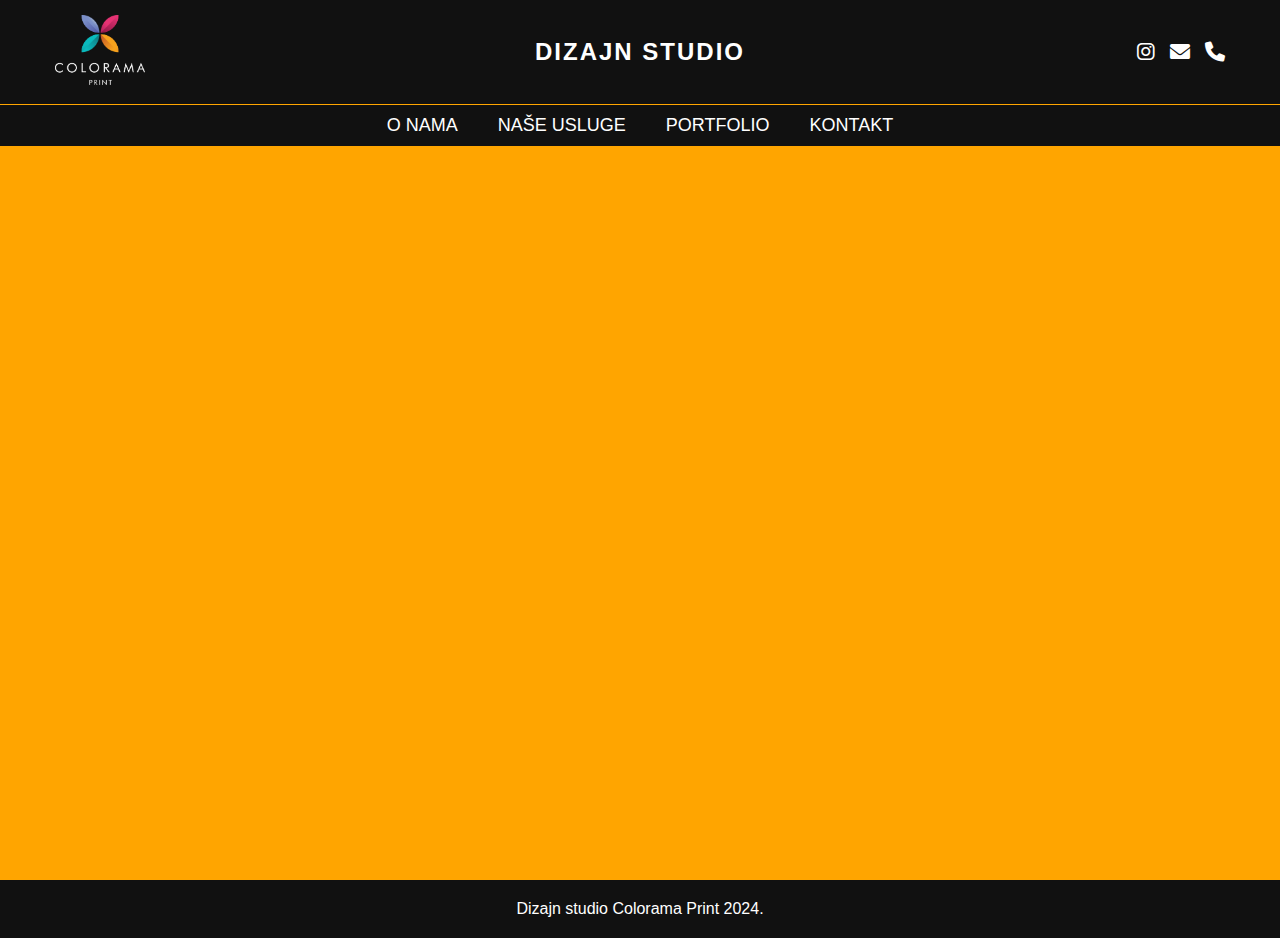
==== kontakt.html @ c7ad47d7 "upload files" ====
<!DOCTYPE html>
<html lang="en">
<head>
    <meta charset="UTF-8">
    <meta name="viewport" content="width=device-width, initial-scale=1.0">
    <title>KONTAKT</title>
    
    <link rel="stylesheet" href="https://cdnjs.cloudflare.com/ajax/libs/font-awesome/6.0.0-beta3/css/all.min.css">
    <link rel="stylesheet" href="css/style.css">
    <link rel="stylesheet" href="css/kontakt.css"> <!-- This file contains all the new styles -->
</head>
<body>

    <!-- Header and Navigation -->
    <header>
        <div class="upper-nav">
            <div class="logo">
                <img src="images/logocolorama.png" alt="Colorama Print Logo">
            </div>
            <div class="title">
                <h1>DIZAJN STUDIO</h1>
            </div>
            <div class="social-icons">
                <a href="https://instagram.com/colorama.print" target="_blank" class="social-icon">
                    <i class="fab fa-instagram"></i>
                </a>
                <a href="mailto:coloramaprint.bg@gmail.com" class="social-icon">
                    <i class="fas fa-envelope"></i>
                </a>
                <!-- Phone icon linking to kontakt.html -->
                <a href="kontakt.html#phone-section" class="social-icon">
                    <i class="fas fa-phone"></i>
                </a>
            </div>
        </div>
        
        <div class="nav-bar">
            <i class="fas fa-bars hamburger"></i> 
            <nav class="nav-links">
                <a href="index.html">O NAMA</a>
                <a href="usluge.html">NAŠE USLUGE</a>
                <a href="portfolio.html">PORTFOLIO</a>
                <a href="kontakt.html">KONTAKT</a>
            </nav>
        </div>
        </div>
    </header>

    <!-- Contact Section -->
    <section class="contact-section">
        <div class="contact-title">
            <h2><span>Kontaktiraj</span> nas</h2>
            <p>Ukoliko imate bilo kakva pitanja, sugestije ili jednostavno želite da se povežete sa nama, slobodno nas kontaktirajte putem jednog od navedenih kanala. Naš tim je uvek spreman da Vam pomogne i odgovori na sve Vaše zahteve.</p>
        </div>

        <div class="contact-info">
            <div class="contact-item">
                <img src="images/location.png" alt="Address Icon">
                <h3>Adresa:</h3>
                <p>Crnotravska 1b, Beograd</p>
            </div>
            <div class="contact-item">
                <img src="images/contact-mail.png" alt="Email Icon">
                <h3>Kontakt:</h3>
                <p>064 353 78 46</p>
                <p>Email za upite i porudžbine: <br><a href="coloramaprint.bg@gmail.com">coloramaprint.bg@gmail.com</a></p>
            </div>
            <div class="contact-item">
                <img src="images/working-hours.png" alt="Working Hours Icon">
                <h3>Radno vreme:</h3>
                <p>Pon-Pet: 09 - 17<br>Vikendom ne radimo</p>
            </div>
        </div>
    </section>
    <footer class="site-footer">
        <p>Dizajn studio Colorama Print 2024.</p>
    </footer>

    <script src="js/main.js"></script>
</body>
</html>
---- css/style.css ----
* {
    margin: 0;
    padding: 0;
    box-sizing: border-box;
}

body {
    font-family: Arial, sans-serif;
    background-color: #f8f8f8;
    color: #333;
}

/* Animation */
@keyframes fadeInUp {
    from {
        opacity: 0;
        transform: translateY(30px);
    }
    to {
        opacity: 1;
        transform: translateY(0);
    }
}

.section-one .text-content,
.section-two .text-content {
    animation: fadeInUp 1.5s ease-out;
    opacity: 0;
    animation-fill-mode: forwards;
}

.section-one,
.section-two {
    border-bottom: 1px solid orange;
}

/* Header */
header {
    background-color: #111;
    color: white;
}

.upper-nav {
    display: flex;
    justify-content: space-between;
    align-items: center;
    padding: 15px;
    max-width: 1200px;
    margin: 0 auto;
    position: relative;
}

.logo img {
    height: 70px;
}

.title {
    position: absolute;
    left: 50%;
    transform: translateX(-50%);
}

.title h1 {
    font-size: 24px;
    font-weight: bold;
    letter-spacing: 2px;
}

.social-icons {
    display: flex;
    justify-content: flex-end;
}

.social-icon {
    margin-left: 15px;
    color: white;
    font-size: 20px;
    text-decoration: none;
}

.social-icon:hover {
    color: #f76b38;  
}

/* Navigation bar */
.nav-bar {
    border-top: 1px solid orange;
    padding: 10px 0;
    position: relative;
}

.nav-links {
    display: flex;
    justify-content: center;
}

.nav-links a {
    margin: 0 20px;
    text-decoration: none;
    color: white;
    font-size: 18px;
}

.nav-links a:hover {
    color: #f76b38;
}

/* Hamburger Icon */
.hamburger {
    font-size: 24px;
    color: white;
    cursor: pointer;
    display: none;
    position: absolute;
    right: 20px;
    top: 50%;
    transform: translateY(-50%);
}

/* Sections */
.section-one {
    background-image: url('../images/1.jpg');
    background-size: cover;
    background-position: center;
    height: 600px;
    display: flex;
    justify-content: center;
    align-items: center;
    color: white;
    text-align: center;
    padding: 20px;
    position: relative;
    z-index: 1;
}

.section-one .text-content {
    width: 80%;
    max-width: 600px;
    padding: 20px;
    border-radius: 10px;
    font-size: 18px;
}

.section-two {
    background-image: url('../images/3.jpg');
    background-size: cover;
    background-position: center;
    height: 600px;
    display: flex;
    justify-content: center;
    align-items: center;
    color: white;
    text-align: center;
    padding: 20px;
    position: relative;
    z-index: 1;
}

.section-two .text-content {
    width: 80%;
    max-width: 600px;
    padding: 20px;
    border-radius: 10px;
    font-size: 18px;
}

.site-footer {
    background-color: #111;
    color: white;
    text-align: center;
    padding: 20px 0;
    font-size: 16px;
}

/* Mobile Optimization */
@media (max-width: 768px) {

    .nav-links a {
        margin: 20px 0;
        font-size: 20px; 
    }
    .nav-links {
        display: none;
        flex-direction: column;
        justify-content: center;
        align-items: center;
        position: absolute;
        top: 100%;
        left: 0;
        width: 100%;
        background-color: #111;
        z-index: 2;
        height: 100vh;
        animation: fadeInUp 0.5s ease-out;
        opacity: 0;
        animation-fill-mode: forwards;
    }

    .nav-links.show {
        display: flex;
    }

    .hamburger {
        display: block; 
    }

    .section-one, .section-two {
        height: 750px;
    }

    .section-one .text-content,
    .section-two .text-content {
        font-size: 20px;
        padding: 10px;
    }

    .section-one .text-content h2,
    .section-two .text-content h2,
    .section-two .text-content h3 {
        margin: 20px 0;
    }
}
---- css/kontakt.css ----
/* Contact Section Styling */

html, body {
    height: 100%; /* Set the html and body height to 100% */
    margin: 0;
    padding: 0;
}

/* Animation for fade-in and slight move up */
@keyframes fadeInUp {
    from {
        opacity: 0;
        transform: translateY(30px); /* Moves content 30px down */
    }
    to {
        opacity: 1;
        transform: translateY(0); /* Brings content to its original position */
    }
}

.contact-title,
.contact-info {
    animation: fadeInUp 1.5s ease-out; /* Slight delay for text */
    opacity: 0;
    animation-fill-mode: forwards;
}

.contact-section {
    background-color: orange;
    padding: 50px;
    text-align: center;
    min-height: 81.6vh; /* Ensure the contact section takes up at least the full viewport height */
    display: flex;
    flex-direction: column;
    justify-content: center; /* Center the content vertically */
    box-sizing: border-box; 
}

.contact-title h2 {
    font-size: 36px;
    color: #333; 
    font-weight: bold;
}

.contact-title h2 span {
    color: #333; 
}

.contact-title p {
    margin-top: 10px;
    font-size: 18px;
    color: #333;
    line-height: 1.6;
    max-width: 800px;
    margin-left: auto;
    margin-right: auto;
}

/* Contact Info Section */
.contact-info {
    display: flex;
    justify-content: space-around;
    align-items: center;
    margin-top: 50px;
    flex-wrap: wrap;
}

.contact-item {
    text-align: center;
    max-width: 300px;
    margin: 20px;
}

.contact-item img {
    width: 50px;
    margin-bottom: 20px;
}

.contact-item h3 {
    font-size: 22px;
    margin-bottom: 10px;
}

.contact-item p {
    font-size: 16px;
    color: #333;
}

.contact-item a {
    color: #287BFF;
    text-decoration: none;
}

.contact-item a:hover {
    text-decoration: underline;
}
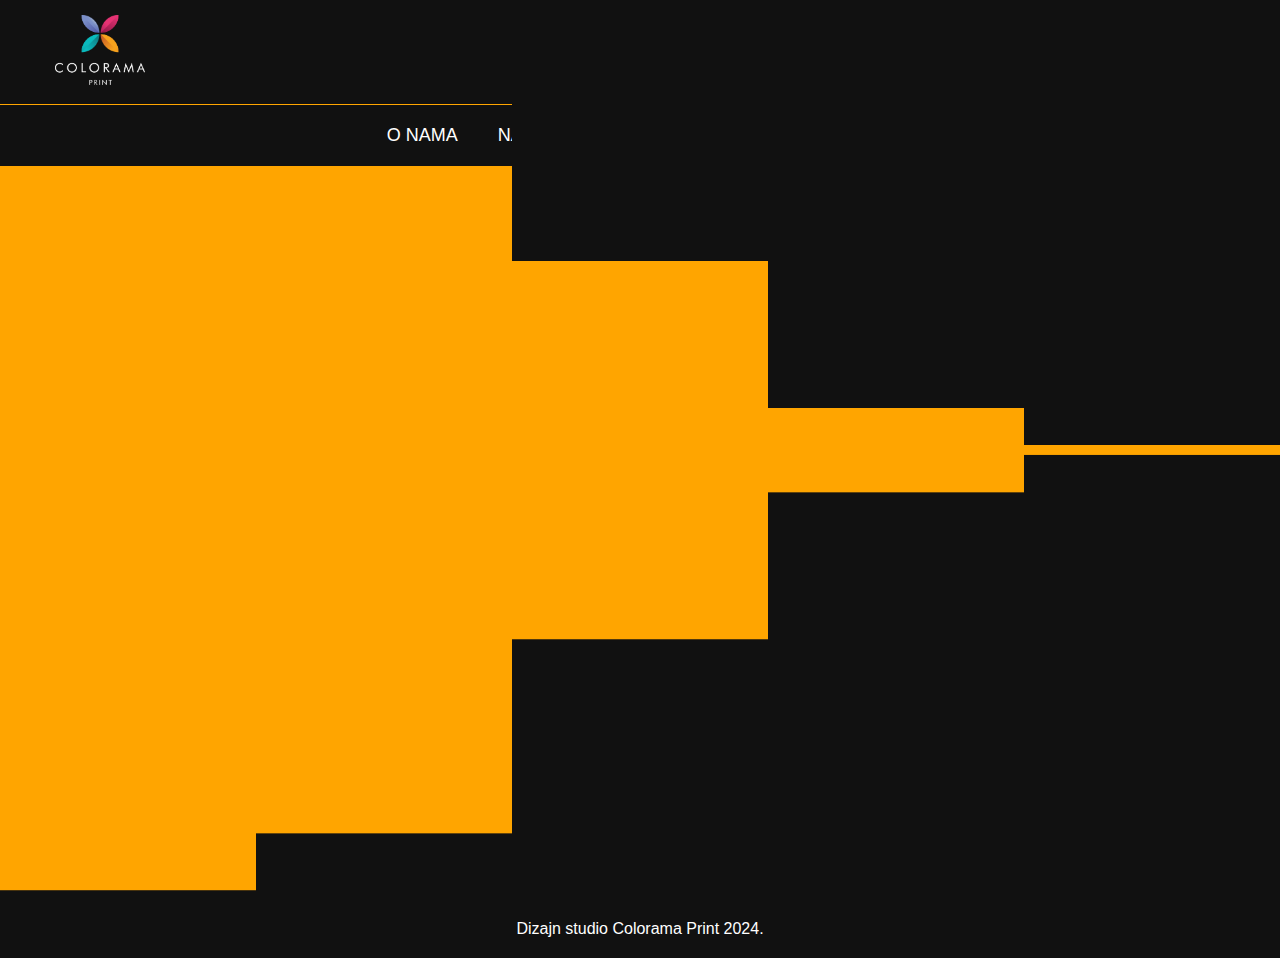
==== commit fbe71978: "transition" ====
--- a/kontakt.html
+++ b/kontakt.html
@@ -10,7 +10,23 @@
     <link rel="stylesheet" href="css/kontakt.css"> <!-- This file contains all the new styles -->
 </head>
 <body>
-
+    <div class="transition">
+        <div class="transition-row row-1">
+            <div class="block"></div>
+            <div class="block"></div>
+            <div class="block"></div>
+            <div class="block"></div>
+            <div class="block"></div>
+        </div>
+        <div class="transition-row row-2">
+            <div class="block"></div>
+            <div class="block"></div>
+            <div class="block"></div>
+            <div class="block"></div>
+            <div class="block"></div>
+        </div>
+    </div>
+    <div class="app">
     <!-- Header and Navigation -->
     <header>
         <div class="upper-nav">
@@ -75,7 +91,9 @@
     <footer class="site-footer">
         <p>Dizajn studio Colorama Print 2024.</p>
     </footer>
-
+    </div>
+    <script src="https://cdnjs.cloudflare.com/ajax/libs/gsap/3.12.5/gsap.min.js"></script>
+    <script src="js/transition.js"></script>
     <script src="js/main.js"></script>
 </body>
 </html>
--- a/css/style.css
+++ b/css/style.css
@@ -6,9 +6,44 @@
 
 body {
     font-family: Arial, sans-serif;
-    background-color: #f8f8f8;
+    background-color: orange;
     color: #333;
 }
+
+/* transition styling */
+.transition {
+    position: fixed;
+    top: 0;
+    left: 0;
+    width: 100vw;
+    height: 100vh;
+    display: flex;
+    flex-direction: column;
+    z-index: 2;
+    pointer-events: none;
+}
+
+.transition-row {
+    flex: 1;
+    display: flex;
+}
+
+.transition-row.row-1 .block {
+    transform-origin: top;
+}
+
+.transition-row.row-2 .block {
+    transform-origin: bottom;
+}
+
+.block {
+    flex: 1;
+    background-color: #111;
+    transform: scaleY(1);
+    will-change: transform;
+    visibility: visible;
+}
+
 
 /* Animation */
 @keyframes fadeInUp {
@@ -60,7 +95,7 @@
     transform: translateX(-50%);
 }
 
-.title h1 {
+.title h1 { 
     font-size: 24px;
     font-weight: bold;
     letter-spacing: 2px;
@@ -79,13 +114,13 @@
 }
 
 .social-icon:hover {
-    color: #f76b38;  
+    color: orange;  
 }
 
 /* Navigation bar */
 .nav-bar {
     border-top: 1px solid orange;
-    padding: 10px 0;
+    padding: 20px 0;
     position: relative;
 }
 
@@ -102,7 +137,7 @@
 }
 
 .nav-links a:hover {
-    color: #f76b38;
+    color: orange;
 }
 
 /* Hamburger Icon */
@@ -122,7 +157,7 @@
     background-image: url('../images/1.jpg');
     background-size: cover;
     background-position: center;
-    height: 600px;
+    height: 700px;
     display: flex;
     justify-content: center;
     align-items: center;
@@ -138,14 +173,15 @@
     max-width: 600px;
     padding: 20px;
     border-radius: 10px;
-    font-size: 18px;
+    font-size: 20px;
+    margin-top: -60px; 
 }
 
 .section-two {
     background-image: url('../images/3.jpg');
     background-size: cover;
     background-position: center;
-    height: 600px;
+    height: 750px;
     display: flex;
     justify-content: center;
     align-items: center;
@@ -161,8 +197,19 @@
     max-width: 600px;
     padding: 20px;
     border-radius: 10px;
-    font-size: 18px;
-}
+    font-size: 20px;
+}
+
+    .section-one .text-content h2,
+    .section-two .text-content h2,
+    .section-two .text-content h3 {
+        margin: 20px 0;
+    }
+
+    .section-two .text-content h3 span {
+        display: inline-block;
+        border-bottom: solid 2px orange;
+    }
 
 .site-footer {
     background-color: #111;
@@ -172,8 +219,26 @@
     font-size: 16px;
 }
 
+.title h1 {
+    font-size: 24px;
+    font-weight: bold;
+    letter-spacing: 2px;
+    text-align: center; /* Center-align text */
+}
+
 /* Mobile Optimization */
 @media (max-width: 768px) {
+
+    .title {
+        display: flex;
+        justify-content: center;
+        align-items: center;
+        height: 100px; 
+    }
+    .title h1 {
+        line-height: 1.2; 
+        font-size: 24px; 
+    }
 
     .nav-links a {
         margin: 20px 0;
@@ -198,14 +263,44 @@
 
     .nav-links.show {
         display: flex;
+        justify-content: center;
+        align-items: center;
+        flex-direction: column;
+        position: fixed; 
+        top: 0;
+        left: 0;
+        width: 100vw;
+        height: 100vh;
+        background-color: rgba(0, 0, 0, 0.9); 
+        z-index: 999;
+        animation: fadeInUp 0.5s ease-out;
+        opacity: 1; 
+    }
+
+    .no-scroll {
+        overflow: hidden;
     }
 
     .hamburger {
-        display: block; 
-    }
-
-    .section-one, .section-two {
-        height: 750px;
+        display: block;
+    }
+
+    .hamburger:hover {
+        color: orange;
+    }
+
+    .section-one {
+        height: auto; 
+        min-height: 750px; 
+        padding-top: 0px; 
+        padding-bottom: 50px;
+    }
+
+    .section-two {
+        height: auto;
+        min-height: 850px;
+        padding-top: 30px; 
+        padding-bottom: 30px; 
     }
 
     .section-one .text-content,
@@ -214,9 +309,14 @@
         padding: 10px;
     }
 
-    .section-one .text-content h2,
-    .section-two .text-content h2,
-    .section-two .text-content h3 {
-        margin: 20px 0;
-    }
-}
+    .section-one .text-content {
+        margin-top: 0; 
+        padding-top: 0px; 
+        padding-bottom: 20px; 
+    }
+
+    .section-two .text-content {
+        padding-top: 0px; 
+        padding-bottom: 20px; 
+    }
+}
--- a/css/kontakt.css
+++ b/css/kontakt.css
@@ -1,26 +1,61 @@
 /* Contact Section Styling */
 
 html, body {
-    height: 100%; /* Set the html and body height to 100% */
+    height: 100%; 
     margin: 0;
     padding: 0;
+    background-color: orange;
 }
+
+.transition {
+    position: fixed;
+    top: 0;
+    left: 0;
+    width: 100vw;
+    height: 100vh;
+    display: flex;
+    flex-direction: column;
+    z-index: 2;
+    pointer-events: none;
+}
+
+.transition-row {
+    flex: 1;
+    display: flex;
+}
+
+.transition-row.row-1 .block {
+    transform-origin: top;
+}
+
+.transition-row.row-2 .block {
+    transform-origin: bottom;
+}
+
+.block {
+    flex: 1;
+    background-color: #111;
+    transform: scaleY(1);
+    will-change: transform;
+    visibility: visible;
+}
+
 
 /* Animation for fade-in and slight move up */
 @keyframes fadeInUp {
     from {
         opacity: 0;
-        transform: translateY(30px); /* Moves content 30px down */
+        transform: translateY(30px); 
     }
     to {
         opacity: 1;
-        transform: translateY(0); /* Brings content to its original position */
+        transform: translateY(0); 
     }
 }
 
 .contact-title,
 .contact-info {
-    animation: fadeInUp 1.5s ease-out; /* Slight delay for text */
+    animation: fadeInUp 1.5s ease-out; 
     opacity: 0;
     animation-fill-mode: forwards;
 }
@@ -29,10 +64,10 @@
     background-color: orange;
     padding: 50px;
     text-align: center;
-    min-height: 81.6vh; /* Ensure the contact section takes up at least the full viewport height */
+    min-height: 81.6vh; 
     display: flex;
     flex-direction: column;
-    justify-content: center; /* Center the content vertically */
+    justify-content: center; 
     box-sizing: border-box; 
 }
 
